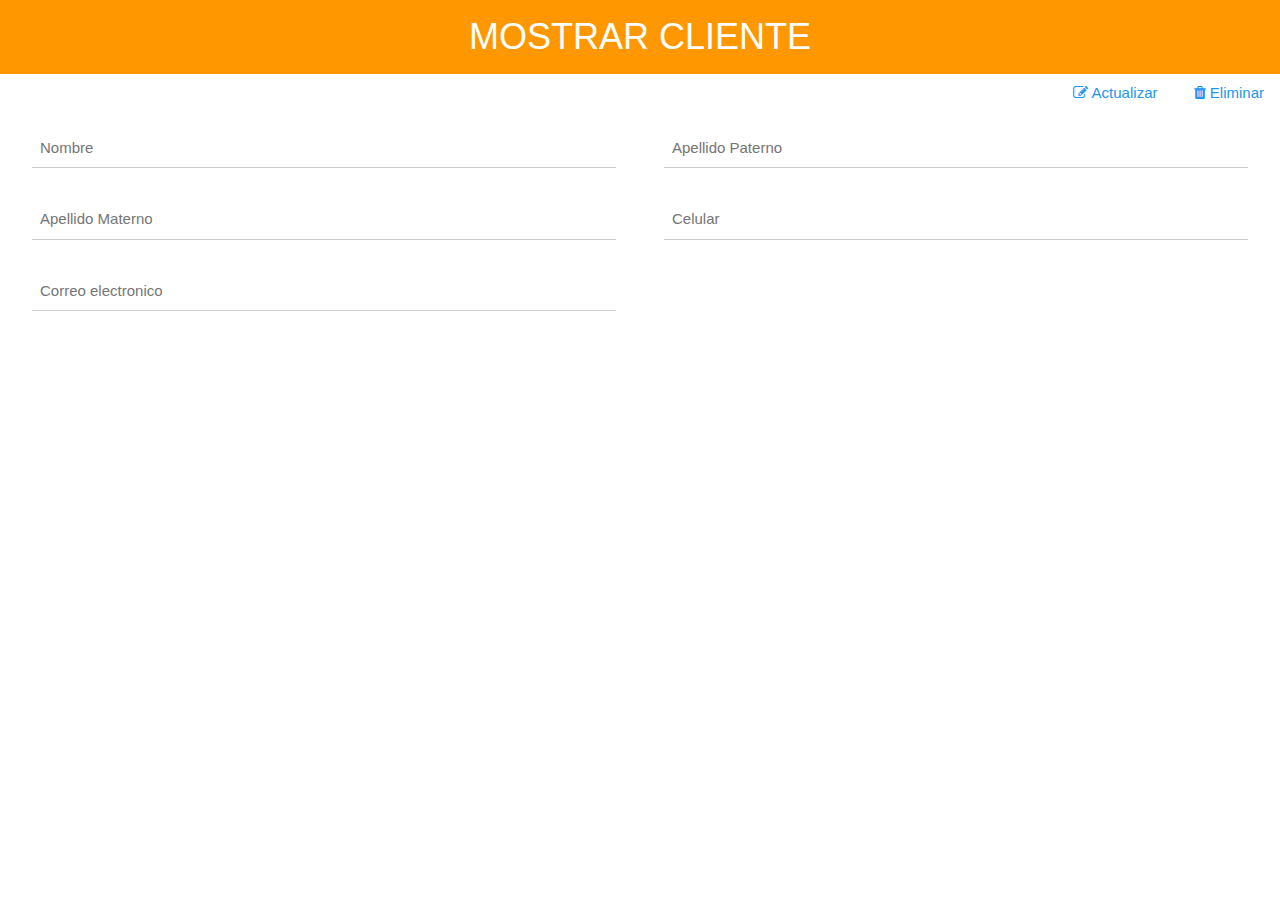
==== htdocs/Sistema-Inmobiliaria/html/gestionar_Cliente.html @ 72221a67 "Initial commit" ====
<!DOCTYPE html>
<html lang="en">
<head>
    <meta charset="UTF-8">
    <meta name="viewport" content="width=device-width, initial-scale=1" />
    <title>Gestionar cliente</title>

    <!-- CSS -->
    <link rel="stylesheet" href="https://www.w3schools.com/w3css/4/w3.css" />
    <link
        href="https://fonts.googleapis.com/css?family=Montserrat:100,100i,200,200i,300,300i,400,400i,500,500i,600,600i,700,700i,800,800i,900,900i&display=swap"
        rel="stylesheet"
    />
    <link
        rel="stylesheet"
        href="https://stackpath.bootstrapcdn.com/font-awesome/4.7.0/css/font-awesome.min.css"
    />
    <link rel="stylesheet" href="/Sistema-Inmobiliaria/css/w3.css" />
    <link rel="stylesheet" href="/Sistema-Inmobiliaria/css/inicioSesion.css" />

    <!-- Scripts -->
    <script type="application/javascript" src="/Sistema-Inmobiliaria/js/gestionar_cliente.js"></script>

    <style>
        * {
            margin: 0;
            padding: 0;
        }
        body{
            height: 100vh; 
            width:100%;
        }
        form {
            height: 100%; 
            width:100%;
        }
        #divBotones{
            position: fixed;
            bottom: 25px;
        }
    </style>
</head>
<body>
    <form class="w3-card-4">
        <header class="w3-container w3-orange w3-center ">
            <h1 class="w3-xxlarge w3-text-white" id="titulo">MOSTRAR CLIENTE</h1>
        </header>
        <div class="w3-bar w3-right-align" id="divWhenMostrar">
            <button type="button" class="w3-button w3-hover-blue w3-text-blue" id="btnActualizar" onclick="clickActualizar()" title="Actualizar">
                <i class="fa fa-edit"></i>&#9;Actualizar
            </button>
            <button type="button" class="w3-button w3-hover-blue w3-text-blue" id="btnEliminarCliente" onclick="clickEliminar()" title="Eliminar">
                <i class="fa fa-trash"></i>&#9;Eliminar
            </button>
        </div>
        <div class="w3-row-padding w3-margin-bottom">
            <div class="w3-half w3-container">
                <div class="w3-container w3-padding-16 ">
                    <input
                        class="w3-input w3-animate-input w3-bar-item"
                        type="text"
                        placeholder="Nombre"
                        id="txtnombre"
                    />
                </div>
            </div>
            <div class="w3-half w3-container">
                <div class="w3-container w3-padding-16 ">
                    <input
                        class="w3-input w3-animate-input w3-bar-item"
                        type="text"
                        placeholder="Apellido Paterno"
                        id="txtapellidoP"
                    />
                </div>
            </div>
            <div class="w3-half w3-container">
                <div class="w3-container w3-padding-16 ">
                    <input
                        class="w3-input w3-animate-input w3-bar-item"
                        type="text"
                        placeholder="Apellido Materno"
                        id="txtapellidoM"
                    />
                </div>
            </div>
            <div class="w3-half w3-container">
                <div class="w3-container w3-padding-16 ">
                    <input
                        class="w3-input w3-animate-input w3-bar-item"
                        type="number"
                        min="10" max="10"
                        placeholder="Celular"
                        id="txtcelular"
                    />
                </div>
            </div>
            <div class="w3-half w3-container">
                <div class="w3-container w3-padding-16 ">
                    <input
                        class="w3-input w3-animate-input w3-bar-item"
                        type="email"
                        placeholder="Correo electronico"
                        id="txtcorreo"
                    />
                </div>
            </div>
        </div>

        <div class="w3-margin w3-container w3-center" id="divWhenActualizar" style = "display: none">
            <div class="w3-bar">
                <button type="button" class="w3-button w3-red w3-hover-blue" id="btnCancelarActualizar" onclick="clickCancelar()">
                    <i class="fa fa-times"></i>&#9;Cancelar
                </button>
                <button type="button" class="w3-button w3-green w3-hover-blue" id="btnGuardarActualizar" onclick="actualizarCliente()">
                    <i class="fa fa-check"></i>&#9;Guardar
                </button>
            </div>
        </div>
    </form>
</body>
</html>
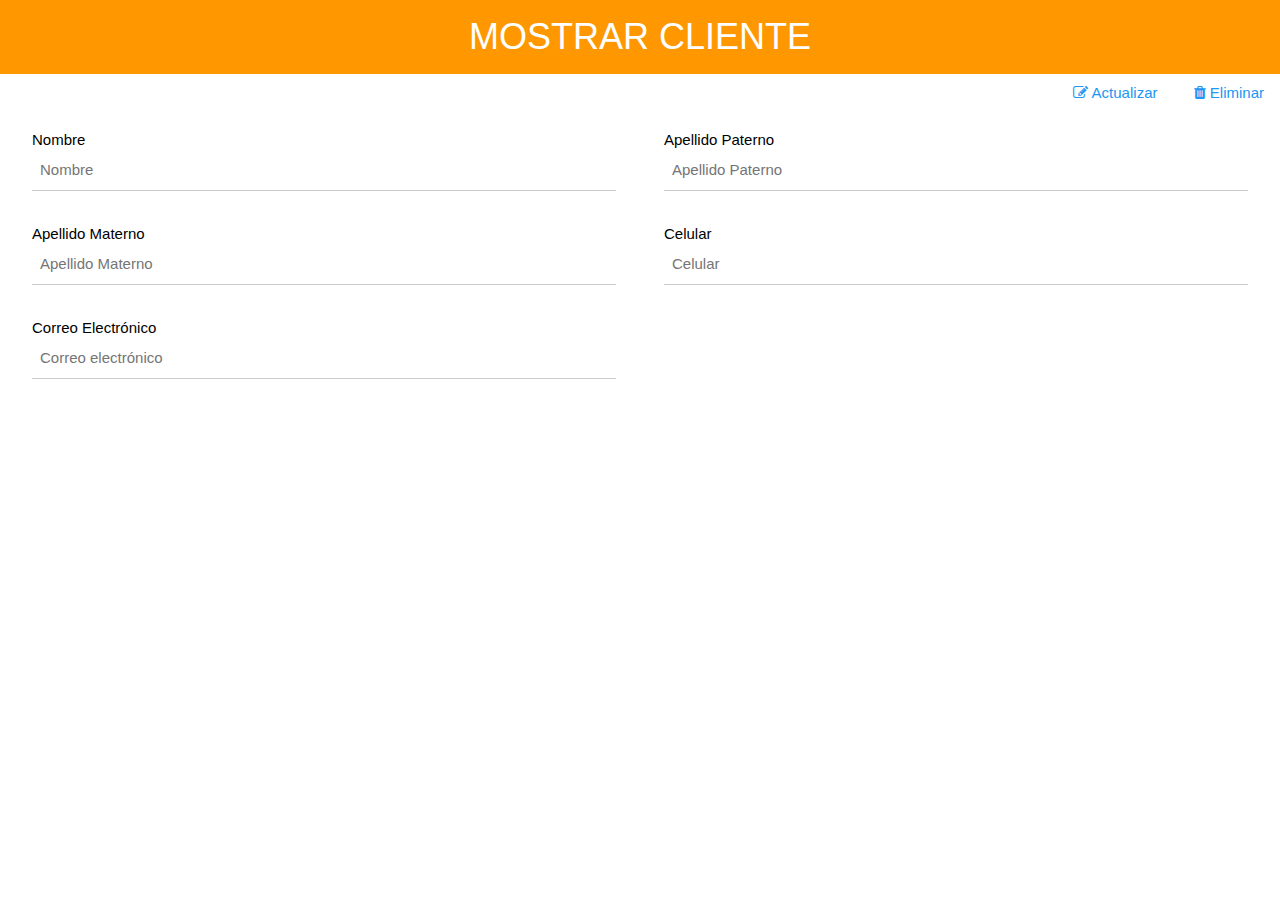
==== commit 46bb887e: "Validaciones, labels" ====
--- a/htdocs/Sistema-Inmobiliaria/html/gestionar_Cliente.html
+++ b/htdocs/Sistema-Inmobiliaria/html/gestionar_Cliente.html
@@ -41,32 +41,44 @@
     </style>
 </head>
 <body>
+    <!--FORMULARIO GESTIONAR CLIENTE-->
     <form class="w3-card-4">
         <header class="w3-container w3-orange w3-center ">
             <h1 class="w3-xxlarge w3-text-white" id="titulo">MOSTRAR CLIENTE</h1>
         </header>
+        <!--DIV DE BOTONES QUE APARECE SOLO SI EL ASESOR QUE REGISTRO EL INMUEBLE ES EL QUE ESTA CON LA SESION ACTIVA-->
         <div class="w3-bar w3-right-align" id="divWhenMostrar">
+            <!--BOTON ACTUALIZAR EL CLIENTE-->
             <button type="button" class="w3-button w3-hover-blue w3-text-blue" id="btnActualizar" onclick="clickActualizar()" title="Actualizar">
                 <i class="fa fa-edit"></i>&#9;Actualizar
             </button>
+            <!--BOTON ELIMINAR CLIENTE-->
             <button type="button" class="w3-button w3-hover-blue w3-text-blue" id="btnEliminarCliente" onclick="clickEliminar()" title="Eliminar">
                 <i class="fa fa-trash"></i>&#9;Eliminar
             </button>
         </div>
+        <!--DIV DE LOS TEXTFIELD-->
         <div class="w3-row-padding w3-margin-bottom">
             <div class="w3-half w3-container">
                 <div class="w3-container w3-padding-16 ">
+                    <!--TEXTFIELD NOMBRE DEL CLIENTE-->
+                    <label>Nombre</label>
                     <input
+                        onkeypress="return /[a-z]/i.test(event.key)" 
                         class="w3-input w3-animate-input w3-bar-item"
                         type="text"
                         placeholder="Nombre"
                         id="txtnombre"
+                        
                     />
                 </div>
             </div>
             <div class="w3-half w3-container">
                 <div class="w3-container w3-padding-16 ">
+                    <!--TEXTFIELD APELLIDO PATERNO-->
+                    <label>Apellido Paterno</label>
                     <input
+                        onkeypress="return /[a-z]/i.test(event.key)" 
                         class="w3-input w3-animate-input w3-bar-item"
                         type="text"
                         placeholder="Apellido Paterno"
@@ -76,7 +88,10 @@
             </div>
             <div class="w3-half w3-container">
                 <div class="w3-container w3-padding-16 ">
+                    <!--TEXTFIELD APELLIDO MATERNO-->
+                    <label>Apellido Materno</label>
                     <input
+                        onkeypress="return /[a-z]/i.test(event.key)" 
                         class="w3-input w3-animate-input w3-bar-item"
                         type="text"
                         placeholder="Apellido Materno"
@@ -86,10 +101,13 @@
             </div>
             <div class="w3-half w3-container">
                 <div class="w3-container w3-padding-16 ">
+                    <!--TEXTFIELD CELULAR-->
+                    <label>Celular</label>
                     <input
+                        oninput="validity.valid||(value = '')"
                         class="w3-input w3-animate-input w3-bar-item"
                         type="number"
-                        min="10" max="10"
+                        min="0"
                         placeholder="Celular"
                         id="txtcelular"
                     />
@@ -97,22 +115,26 @@
             </div>
             <div class="w3-half w3-container">
                 <div class="w3-container w3-padding-16 ">
+                    <!--TEXTFIELD CORREO ELECTRONICO-->
+                    <label>Correo Electrónico</label>
                     <input
                         class="w3-input w3-animate-input w3-bar-item"
                         type="email"
-                        placeholder="Correo electronico"
+                        placeholder="Correo electrónico"
                         id="txtcorreo"
                     />
                 </div>
             </div>
         </div>
-
+        <!--DIV QUE APARECE AL PRESIONAR EL BOTON ACTUALIZAR-->
         <div class="w3-margin w3-container w3-center" id="divWhenActualizar" style = "display: none">
             <div class="w3-bar">
+                <!--BOTON QUE CANCELA LOS CAMBIOS AL CLIENTE-->
                 <button type="button" class="w3-button w3-red w3-hover-blue" id="btnCancelarActualizar" onclick="clickCancelar()">
                     <i class="fa fa-times"></i>&#9;Cancelar
                 </button>
-                <button type="button" class="w3-button w3-green w3-hover-blue" id="btnGuardarActualizar" onclick="actualizarCliente()">
+                <!--BOTON QUE ACTUALIZA AL CLIENTE-->
+                <button type="button" class="w3-button w3-green w3-hover-blue" id="btnGuardarActualizar" onclick="buscarDuplicado()">
                     <i class="fa fa-check"></i>&#9;Guardar
                 </button>
             </div>
